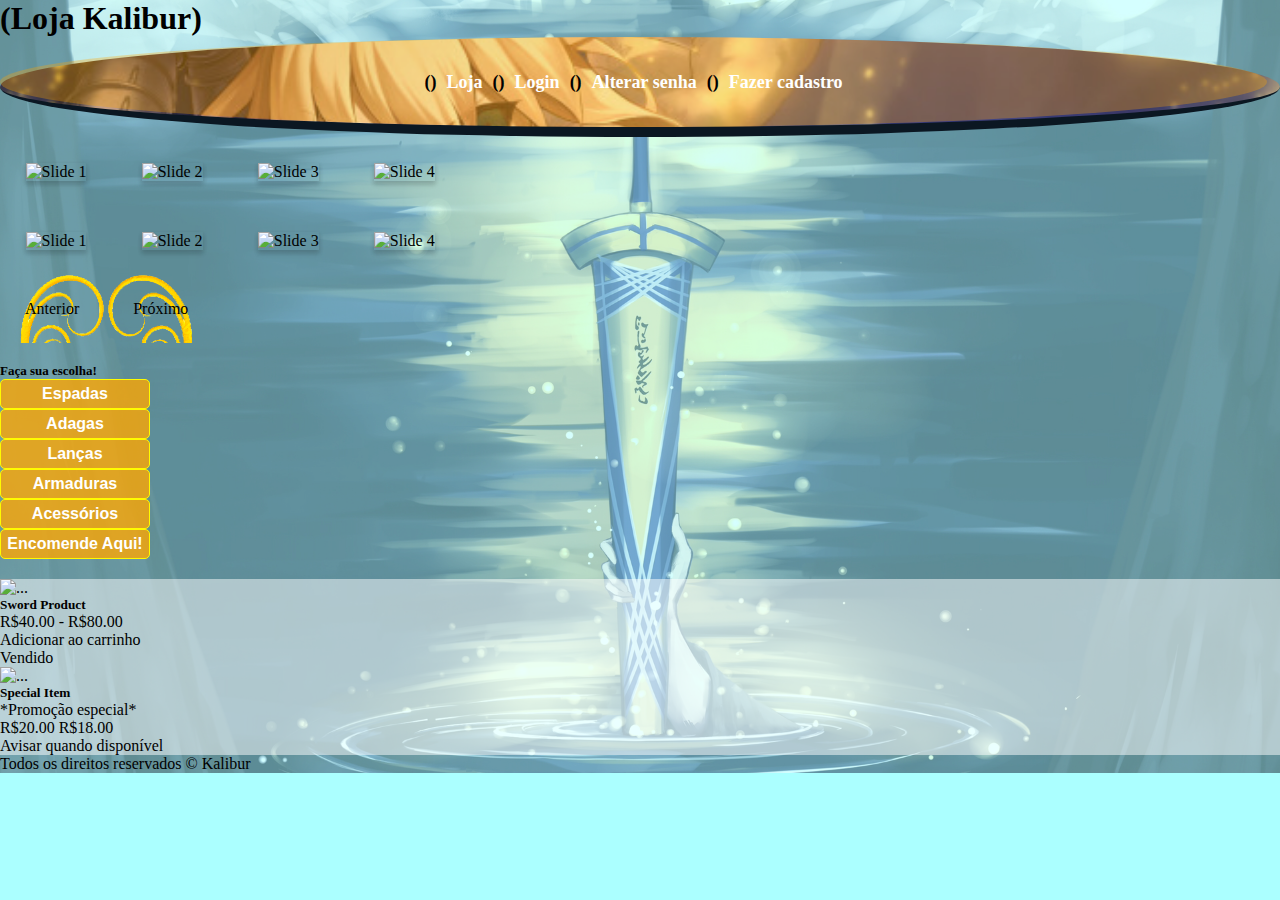
==== index.html @ afc3090e "LojaKalibur.v2" ====
<!doctype html>
<html lang="en">
  <head>
    <meta charset="utf-8">
    <meta name="viewport" content="width=device-width, initial-scale=1">
    <title>Shop Pagina 2</title>
    
    <link href="https://cdn.jsdelivr.net/npm/bootstrap@5.3.1/dist/css/bootstrap.min.css" rel="stylesheet" integrity="sha384-4bw+/aepP/YC94hEpVNVgiZdgIC5+VKNBQNGCHeKRQN+PtmoHDEXuppvnDJzQIu9" crossorigin="anonymous">
    <link rel="stylesheet" href="css/index.css">
    
  </head>
</html>
    <body class="background">
        <header>
            <div id="title">
                <h1>(Loja Kalibur)</h1>
            </div>
        </header>
        <nav class="bg">
            <div id="transparente">
                <div class="menu">
                   <a id="iconmenu">()</a><a id="estilo" href="index.html">Loja</a>
                   <a id="iconmenu">()</a><a id="estilo" href="pages/Entrar.html">Login</a>
                   <a id="iconmenu">()</a><a id="estilo" href="pages/recuperasenha.html">Alterar senha</a>
                   <a id="iconmenu">()</a><a id="estilo" href="pages/novousuario.html">Fazer cadastro</a>
                </div>
            </div>
        </nav>
        <!--Carrosel Container-->
        <div class="container">
            <div id="carouselheader" class="carousel slide" data-bs-ride="carousel">
              <div class="carousel-inner">
                <div class="carousel-item active">
                  <div class="d-flex justify-content-between">
                    <img src="https://i.etsystatic.com/14856030/r/il/c62c5b/2679339339/il_fullxfull.2679339339_k5tz.jpg" class="img-fluid" alt="Slide 1" id="itemcarrosel";>
                    <img src="https://i.etsystatic.com/14856030/r/il/c62c5b/2679339339/il_fullxfull.2679339339_k5tz.jpg" class="img-fluid" alt="Slide 2" id="itemcarrosel";>
                    <img src="https://i.etsystatic.com/14856030/r/il/c62c5b/2679339339/il_fullxfull.2679339339_k5tz.jpg" class="img-fluid" alt="Slide 3" id="itemcarrosel";>
                    <img src="https://i.etsystatic.com/14856030/r/il/c62c5b/2679339339/il_fullxfull.2679339339_k5tz.jpg" class="img-fluid" alt="Slide 4" id="itemcarrosel";>
                  </div>
                </div>
                <div class="carousel-item">
                  <div class="d-flex justify-content-between">
                    <img src="https://i.etsystatic.com/14856030/r/il/c62c5b/2679339339/il_fullxfull.2679339339_k5tz.jpg" class="img-fluid" alt="Slide 1" id="itemcarrosel";>
                    <img src="https://i.etsystatic.com/14856030/r/il/c62c5b/2679339339/il_fullxfull.2679339339_k5tz.jpg" class="img-fluid" alt="Slide 2" id="itemcarrosel";>
                    <img src="https://i.etsystatic.com/14856030/r/il/c62c5b/2679339339/il_fullxfull.2679339339_k5tz.jpg" class="img-fluid" alt="Slide 3" id="itemcarrosel";>
                    <img src="https://i.etsystatic.com/14856030/r/il/c62c5b/2679339339/il_fullxfull.2679339339_k5tz.jpg" class="img-fluid" alt="Slide 4" id="itemcarrosel";>
                  </div>
                </div>
                <!-- Controles do carrossel aqui -->
              </div>
              <a class="carousel-control-prev" href="#carouselheader" role="button" data-bs-slide="prev">
                <span class="carousel-control-prev-icon"></span>
                <span class="visually-hidden">Anterior</span>
              </a>
              <a class="carousel-control-next" href="#carouselheader" role="button" data-bs-slide="next">
                <span class="carousel-control-next-icon"></span>
                <span class="visually-hidden">Próximo</span>
              </a>
              <!-- Fim do carrosel -->
            </div>
          </div>
        
        <!-- Section-->
        
        <section class="py-1">
            <div class="container px-4 mt-4">
                <div class="row gx-4 row-cols-3 row-cols-md-4 row-cols-xl-5 justify-space-around">
                    <div class="col-6 me-5 ms-0" id="menuleft">
                        <ul class="categorias">
                           <h3 id="subtitle">Faça sua escolha!</h3>
                           <li><button><a href="pages/swords.html" id="bleach">Espadas</a></button></li>
                           <li><button><a href="#" id="bleach">Adagas</a></button></li>
                           <li><button><a href="#" id="bleach">Lanças</a></button></li>
                           <li><button><a href="#" id="bleach">Armaduras</a></button></li>
                           <li><button><a href="#" id="bleach">Acessórios</a></button></li>
                           <li><button><a href="#" id="bleach">Encomende Aqui!</a></button></li>
                        </ul>
                     </div>
                    <div class="col mb-5">
                        <div class="card h-100" style="background-color: rgba(255, 255, 255, 0.5);">
                            <!-- Imagem do Produto-->
                            <img class="card-img" src="https://i5.walmartimages.com/asr/0217b129-5188-48fb-911c-c5038dc258a1.0c25f40796daf0c776e30ee0809b4d85.jpeg" alt="..." />
                            <!-- Detalhes do produto-->
                            <div class="card-body p-3" >
                                <div class="text-center">
                                    <!-- Nome-->
                                    <h5 class="fw-bolder">Sword Product</h5>
                                    <!-- Preço-->
                                    R$40.00 - R$80.00
                                </div>
                            </div>
                            <!-- Opções-->
                            <div class="card-footer p-3 pt-0 border-top-0 bg-transparent">
                                <div class="text-center"><a class="btn btn-outline-dark mt-auto" href="#">Adicionar ao carrinho</a></div>
                            </div>
                        </div>
                    </div>
                    <div class="col mb-5">
                        <div class="card h-100 " style="background-color: rgba(255, 255, 255, 0.5);">
                            <!-- Sale badge-->
                            <div class="badge bg-dark text-white position-absolute" style="top: 0.5rem; right: 0.5rem">Vendido</div>
                            <!-- Imagem do Produto-->
                            <img class="card-img-top" src="https://m.media-amazon.com/images/I/61v6Kuj5wDL._AC_UF1000,1000_QL80_.jpg" alt="..." />
                            <!-- Detalhes do produto-->
                            <div class="card-body p-2">
                                <div class="text-center">
                                    <!-- Nome-->
                                    <h5 class="fw-bolder">Special Item</h5>
                                    <!-- Revisões-->
                                    <div class="d-flex justify-content-center small text-warning mb-2">
                                        <div class="bi-star-fill">*Promoção especial*</div>
                                    </div>
                                    <!-- Preço-->
                                    <span class="text-muted text-decoration-line-through">R$20.00</span>
                                    R$18.00
                                </div>
                            </div>
                            <!-- Opções-->
                            <div class="card-footer p-3 pt-0 border-top-0 bg-transparent">
                                <div class="text-center"><a class="btn btn-outline-dark mt-auto" href="#">Avisar quando disponível</a></div>
                            </div>
                        </div>
                    </div>
                </div>

            </div>
        </section>
        <!-- Footer-->
        <footer class="py-5 bg-dark">
            <div class="container"><p class="m-0 text-center text-white">Todos os direitos reservados &copy; Kalibur</p></div>
        </footer>


        <script src="https://cdn.jsdelivr.net/npm/@popperjs/core@2.11.8/dist/umd/popper.min.js" integrity="sha384-I7E8VVD/ismYTF4hNIPjVp/Zjvgyol6VFvRkX/vR+Vc4jQkC+hVqc2pM8ODewa9r" crossorigin="anonymous"></script>
        <script src="https://cdn.jsdelivr.net/npm/bootstrap@5.3.1/dist/js/bootstrap.min.js" integrity="sha384-Rx+T1VzGupg4BHQYs2gCW9It+akI2MM/mndMCy36UVfodzcJcF0GGLxZIzObiEfa" crossorigin="anonymous"></script>
    </body>
</html>
---- css/index.css ----
@font-face{
    font-family: Swordsman;
    src: url(../fonts/Swordsman.ttf);
}
@font-face{
font-family: Moon;
src: url(../fonts/MOONRUNE.TTF);
}
@font-face{
font-family: Crush;
src: url(../fonts/CrushYourEnemies_REGULAR.ttf);
}

*{
margin: 0px;
padding: 0px;
list-style: none;        
}
a{
text-decoration: none;
color: black;
}
body{
background-color:rgb(171, 255, 255);
}

.background{
position: relative;
width: 100%;
height: 100%;
}
.background::before{
content: "";
position: absolute;
top: 0;
left: 0;
width: 100%;
height: 100%;
background: url(../images/758657.jpg);    
filter:opacity(0.5);
z-index: -1;
background-size: cover;
background-position: center;
background-repeat: repeat;
}

.menu{
    width: 100%;
    height: 100%;
    display: flex;
    gap: 10px;
    align-items: center;
    justify-content: center;
    font-size: large;
    
}
.bg{
    width: 100%;
    height: 100%;
    background-image: url(../images/fatestay-night-saber.jpeg);
    background-position: center;
    background-repeat: no-repeat;
    background-size: cover;
    border-radius: 50%; 
}
#transparente{
    width: 99%;
    height: 90px;
    background-color: #ffa60052;
    border-radius: 100%;
}



/* Navegação do topo */
nav{
width: 100%;
height: 60px;
border-bottom: 10px solid rgb(11, 23, 34);
font-weight: bolder;

}
input,  textarea,  select,  button{
border: solid 1px #fffb00;
outline: none;
border-radius: 40px;
}
form button{
cursor: pointer;
}
ul button{
background-color: rgba(255, 166, 0, 0.781);
border-radius: 5px;
width: 100%;
height: auto;
padding: 5px;
}


/*itens das outras páginas*/ 
#login{
    background-color: aliceblue;
}
#title{
    font-family: Swordsman;
}
#estilo{
    color: white;
}
#estilo:hover {
    color: #382503;  
    box-shadow:  0.12rem 0.25rem .06rem rgba(26, 25, 25, 0.363);
  }
#confirmacao{
    text-align: center;
}
#reenviar{
    background-color: aqua;
    border-bottom: 1px solid black;
}
#center{
    text-align: center;
}
#right{
    text-align: right;
}
#iconmenu{
    font-family: Swordsman;
    color: black;
}

/*Menu lateral*/
#menuleft{
    width: auto;
    height: auto;

}
#bleach{
    color: white;
    font-weight: bolder;
    font-size:medium;
}
#bleach:hover{
    color:#382503;
}

.categorias{
    display: flex;
    flex-direction: column;
    width: 150px;
    
}
.categorias button:hover{
    background-color: aqua;
    width: 100%;
    height: 100%;

}
#subtitle{
    color: black;
    font-family: Crush;
    font-size:small;
}
ul.categorias {
    padding: 20px 0;
}

/*Carrosel de Imagens*/

#itemcarrosel{
    width: 20%;
    height: auto; 
    background-size: cover; 
    background-position: center;
    background-repeat: no-repeat;
    margin: 2%;
    box-shadow: 0 0.25rem 0.30rem 0 rgba(10, 10, 10, 0.12),0 0.12rem 0.25rem .06rem rgba(26, 25, 25, 0.07);  
}
#itemcarrosel:hover{
    box-shadow:  0.12rem 0.25rem .06rem rgba(26, 25, 25, 0.171);
}
/* substituindo as setas*/
.carousel-control-prev::before {
    background-color: transparent;
    border: none;
    width: 24px;
    height: 24px;
    background-image:cover
}
.carousel-control-prev {
    background-image: url("../images/setaesquerda.png");
    background-size: cover;
    width: auto;
    height: auto;
    display: inline-block;
    padding: 25px;
}
.carousel-control-next::before {
    background-color: transparent;
    border: none;
    width: 24px;
    height: 24px;
    background-image:cover
  }
.carousel-control-next {
    background-image: url("../images/setadireita.png");
    background-size: cover;
    width: auto;
    height: auto;
    display: inline-block;
    padding: 25px;
}

/*Fim do carrosel*/
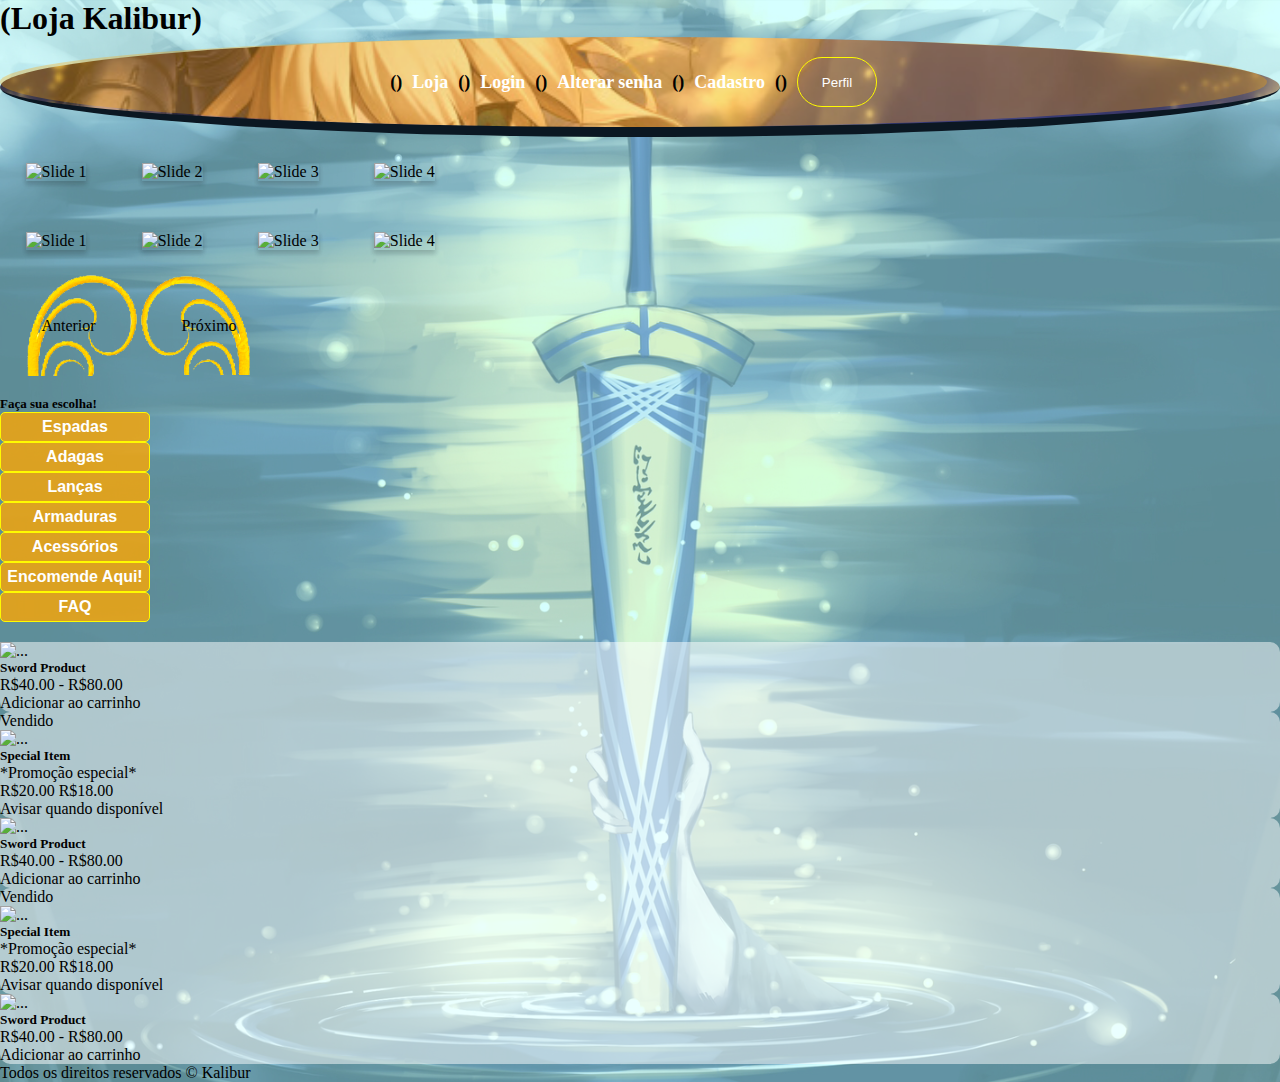
==== commit 00630646: "Version 2.0" ====
--- a/index.html
+++ b/index.html
@@ -1,137 +1,235 @@
 <!doctype html>
 <html lang="en">
-  <head>
-    <meta charset="utf-8">
-    <meta name="viewport" content="width=device-width, initial-scale=1">
-    <title>Shop Pagina 2</title>
-    
-    <link href="https://cdn.jsdelivr.net/npm/bootstrap@5.3.1/dist/css/bootstrap.min.css" rel="stylesheet" integrity="sha384-4bw+/aepP/YC94hEpVNVgiZdgIC5+VKNBQNGCHeKRQN+PtmoHDEXuppvnDJzQIu9" crossorigin="anonymous">
-    <link rel="stylesheet" href="css/index.css">
-    
-  </head>
-</html>
-    <body class="background">
-        <header>
-            <div id="title">
-                <h1>(Loja Kalibur)</h1>
-            </div>
-        </header>
-        <nav class="bg">
-            <div id="transparente">
-                <div class="menu">
-                   <a id="iconmenu">()</a><a id="estilo" href="index.html">Loja</a>
-                   <a id="iconmenu">()</a><a id="estilo" href="pages/Entrar.html">Login</a>
-                   <a id="iconmenu">()</a><a id="estilo" href="pages/recuperasenha.html">Alterar senha</a>
-                   <a id="iconmenu">()</a><a id="estilo" href="pages/novousuario.html">Fazer cadastro</a>
-                </div>
-            </div>
-        </nav>
-        <!--Carrosel Container-->
-        <div class="container">
-            <div id="carouselheader" class="carousel slide" data-bs-ride="carousel">
-              <div class="carousel-inner">
-                <div class="carousel-item active">
+   <head>
+      <meta charset="utf-8">
+      <meta name="viewport" content="width=device-width, initial-scale=1">
+      <title>Shop Pagina 2</title>
+      <link href="https://cdn.jsdelivr.net/npm/bootstrap@5.3.1/dist/css/bootstrap.min.css" rel="stylesheet" integrity="sha384-4bw+/aepP/YC94hEpVNVgiZdgIC5+VKNBQNGCHeKRQN+PtmoHDEXuppvnDJzQIu9" crossorigin="anonymous">
+      <link rel="stylesheet" href="css/index.css">
+   </head>
+   <body class="background">
+      <header>
+         <div id="title">
+            <h1>(Loja Kalibur)</h1>
+         </div>
+      </header>
+      <nav class="bg">
+         <div id="transparente">
+            <div class="menu">
+               <b>()</b><a id="estilo" href="index.html">Loja</a>
+               <b>()</b><a id="estilo" href="pages/Entrar.html">Login</a>
+               <b>()</b><a id="estilo" href="pages/recuperasenha.html">Alterar senha</a>
+               <b>()</b><a id="estilo" href="pages/novousuario.html">Cadastro</a>
+               <b>()</b><button id=modalButton>Perfil <div id="badge" class="translate-middle badge rounded-pill bg-danger"></div></button>       
+            </div>
+         </div>
+      </nav>
+      <!--Carrosel Container-->
+      <div class="container">
+         <div id="carouselheader" class="carousel slide d-block" data-bs-ride="carousel">
+            <div class="carousel-inner">
+               <div class="carousel-item active">
                   <div class="d-flex justify-content-between">
-                    <img src="https://i.etsystatic.com/14856030/r/il/c62c5b/2679339339/il_fullxfull.2679339339_k5tz.jpg" class="img-fluid" alt="Slide 1" id="itemcarrosel";>
-                    <img src="https://i.etsystatic.com/14856030/r/il/c62c5b/2679339339/il_fullxfull.2679339339_k5tz.jpg" class="img-fluid" alt="Slide 2" id="itemcarrosel";>
-                    <img src="https://i.etsystatic.com/14856030/r/il/c62c5b/2679339339/il_fullxfull.2679339339_k5tz.jpg" class="img-fluid" alt="Slide 3" id="itemcarrosel";>
-                    <img src="https://i.etsystatic.com/14856030/r/il/c62c5b/2679339339/il_fullxfull.2679339339_k5tz.jpg" class="img-fluid" alt="Slide 4" id="itemcarrosel";>
-                  </div>
-                </div>
-                <div class="carousel-item">
+                     <img src="https://i.etsystatic.com/14856030/r/il/c62c5b/2679339339/il_fullxfull.2679339339_k5tz.jpg" class="img-fluid" alt="Slide 1" id="itemcarrosel";>
+                     <img src="https://i.etsystatic.com/14856030/r/il/c62c5b/2679339339/il_fullxfull.2679339339_k5tz.jpg" class="img-fluid" alt="Slide 2" id="itemcarrosel";>
+                     <img src="https://i.etsystatic.com/14856030/r/il/c62c5b/2679339339/il_fullxfull.2679339339_k5tz.jpg" class="img-fluid" alt="Slide 3" id="itemcarrosel";>
+                     <img src="https://i.etsystatic.com/14856030/r/il/c62c5b/2679339339/il_fullxfull.2679339339_k5tz.jpg" class="img-fluid" alt="Slide 4" id="itemcarrosel";>
+                  </div>
+               </div>
+               <div class="carousel-item">
                   <div class="d-flex justify-content-between">
-                    <img src="https://i.etsystatic.com/14856030/r/il/c62c5b/2679339339/il_fullxfull.2679339339_k5tz.jpg" class="img-fluid" alt="Slide 1" id="itemcarrosel";>
-                    <img src="https://i.etsystatic.com/14856030/r/il/c62c5b/2679339339/il_fullxfull.2679339339_k5tz.jpg" class="img-fluid" alt="Slide 2" id="itemcarrosel";>
-                    <img src="https://i.etsystatic.com/14856030/r/il/c62c5b/2679339339/il_fullxfull.2679339339_k5tz.jpg" class="img-fluid" alt="Slide 3" id="itemcarrosel";>
-                    <img src="https://i.etsystatic.com/14856030/r/il/c62c5b/2679339339/il_fullxfull.2679339339_k5tz.jpg" class="img-fluid" alt="Slide 4" id="itemcarrosel";>
-                  </div>
-                </div>
-                <!-- Controles do carrossel aqui -->
-              </div>
-              <a class="carousel-control-prev" href="#carouselheader" role="button" data-bs-slide="prev">
-                <span class="carousel-control-prev-icon"></span>
-                <span class="visually-hidden">Anterior</span>
-              </a>
-              <a class="carousel-control-next" href="#carouselheader" role="button" data-bs-slide="next">
-                <span class="carousel-control-next-icon"></span>
-                <span class="visually-hidden">Próximo</span>
-              </a>
-              <!-- Fim do carrosel -->
-            </div>
-          </div>
-        
-        <!-- Section-->
-        
-        <section class="py-1">
-            <div class="container px-4 mt-4">
-                <div class="row gx-4 row-cols-3 row-cols-md-4 row-cols-xl-5 justify-space-around">
-                    <div class="col-6 me-5 ms-0" id="menuleft">
-                        <ul class="categorias">
-                           <h3 id="subtitle">Faça sua escolha!</h3>
-                           <li><button><a href="pages/swords.html" id="bleach">Espadas</a></button></li>
-                           <li><button><a href="#" id="bleach">Adagas</a></button></li>
-                           <li><button><a href="#" id="bleach">Lanças</a></button></li>
-                           <li><button><a href="#" id="bleach">Armaduras</a></button></li>
-                           <li><button><a href="#" id="bleach">Acessórios</a></button></li>
-                           <li><button><a href="#" id="bleach">Encomende Aqui!</a></button></li>
-                        </ul>
-                     </div>
-                    <div class="col mb-5">
-                        <div class="card h-100" style="background-color: rgba(255, 255, 255, 0.5);">
-                            <!-- Imagem do Produto-->
-                            <img class="card-img" src="https://i5.walmartimages.com/asr/0217b129-5188-48fb-911c-c5038dc258a1.0c25f40796daf0c776e30ee0809b4d85.jpeg" alt="..." />
-                            <!-- Detalhes do produto-->
-                            <div class="card-body p-3" >
-                                <div class="text-center">
-                                    <!-- Nome-->
-                                    <h5 class="fw-bolder">Sword Product</h5>
-                                    <!-- Preço-->
-                                    R$40.00 - R$80.00
-                                </div>
-                            </div>
-                            <!-- Opções-->
-                            <div class="card-footer p-3 pt-0 border-top-0 bg-transparent">
-                                <div class="text-center"><a class="btn btn-outline-dark mt-auto" href="#">Adicionar ao carrinho</a></div>
-                            </div>
-                        </div>
-                    </div>
-                    <div class="col mb-5">
-                        <div class="card h-100 " style="background-color: rgba(255, 255, 255, 0.5);">
-                            <!-- Sale badge-->
-                            <div class="badge bg-dark text-white position-absolute" style="top: 0.5rem; right: 0.5rem">Vendido</div>
-                            <!-- Imagem do Produto-->
-                            <img class="card-img-top" src="https://m.media-amazon.com/images/I/61v6Kuj5wDL._AC_UF1000,1000_QL80_.jpg" alt="..." />
-                            <!-- Detalhes do produto-->
-                            <div class="card-body p-2">
-                                <div class="text-center">
-                                    <!-- Nome-->
-                                    <h5 class="fw-bolder">Special Item</h5>
-                                    <!-- Revisões-->
-                                    <div class="d-flex justify-content-center small text-warning mb-2">
-                                        <div class="bi-star-fill">*Promoção especial*</div>
-                                    </div>
-                                    <!-- Preço-->
-                                    <span class="text-muted text-decoration-line-through">R$20.00</span>
-                                    R$18.00
-                                </div>
-                            </div>
-                            <!-- Opções-->
-                            <div class="card-footer p-3 pt-0 border-top-0 bg-transparent">
-                                <div class="text-center"><a class="btn btn-outline-dark mt-auto" href="#">Avisar quando disponível</a></div>
-                            </div>
-                        </div>
-                    </div>
-                </div>
-
-            </div>
-        </section>
-        <!-- Footer-->
-        <footer class="py-5 bg-dark">
-            <div class="container"><p class="m-0 text-center text-white">Todos os direitos reservados &copy; Kalibur</p></div>
-        </footer>
-
-
-        <script src="https://cdn.jsdelivr.net/npm/@popperjs/core@2.11.8/dist/umd/popper.min.js" integrity="sha384-I7E8VVD/ismYTF4hNIPjVp/Zjvgyol6VFvRkX/vR+Vc4jQkC+hVqc2pM8ODewa9r" crossorigin="anonymous"></script>
-        <script src="https://cdn.jsdelivr.net/npm/bootstrap@5.3.1/dist/js/bootstrap.min.js" integrity="sha384-Rx+T1VzGupg4BHQYs2gCW9It+akI2MM/mndMCy36UVfodzcJcF0GGLxZIzObiEfa" crossorigin="anonymous"></script>
-    </body>
-</html>
+                     <img src="https://i.etsystatic.com/14856030/r/il/c62c5b/2679339339/il_fullxfull.2679339339_k5tz.jpg" class="img-fluid" alt="Slide 1" id="itemcarrosel";>
+                     <img src="https://i.etsystatic.com/14856030/r/il/c62c5b/2679339339/il_fullxfull.2679339339_k5tz.jpg" class="img-fluid" alt="Slide 2" id="itemcarrosel";>
+                     <img src="https://i.etsystatic.com/14856030/r/il/c62c5b/2679339339/il_fullxfull.2679339339_k5tz.jpg" class="img-fluid" alt="Slide 3" id="itemcarrosel";>
+                     <img src="https://i.etsystatic.com/14856030/r/il/c62c5b/2679339339/il_fullxfull.2679339339_k5tz.jpg" class="img-fluid" alt="Slide 4" id="itemcarrosel";>
+                  </div>
+               </div>
+               <!-- Controles do carrossel aqui -->
+            </div>
+            <a class="carousel-control-prev" href="#carouselheader" role="button" data-bs-slide="prev">
+               <!-- <span class="carousel-control-prev-icon"></span> Retiramos o icon para mostrar apenas o nosso button no css :) -->             
+               <span class="visually-hidden">Anterior</span>
+            </a>
+            <a class="carousel-control-next" href="#carouselheader" role="button" data-bs-slide="next">
+               <!-- <span class="carousel-control-next-icon"></span> -->
+               <span class="visually-hidden">Próximo</span>
+            </a>
+            <!-- Fim do carrosel -->
+         </div>
+      </div>
+      <!-- Section-->
+      <section class="py-1">
+         <div class="container px-4 mt-4">
+            <div class="row gx-4 row-cols-2 row-cols-md-3 row-cols-xl-5 justify-space-around">
+               <div class="col me-3 ms-0" id="menuleft">
+                  <ul class="categorias">
+                     <h3 id="subtitle">Faça sua escolha!</h3>
+                     <li><button><a href="pages/swords.html">Espadas</a></button></li>
+                     <li><button><a href="#">Adagas</a></button></li>
+                     <li><button><a href="#">Lanças</a></button></li>
+                     <li><button><a href="#">Armaduras</a></button></li>
+                     <li><button><a href="#">Acessórios</a></button></li>
+                     <li><button><a href="#">Encomende Aqui!</a></button></li>
+                     <li><button><a href="#">FAQ</a></button></li>
+                  </ul>
+               </div>
+               <div class="col mb-5">
+                  <div class="card h-100" style="background-color: rgba(255, 255, 255, 0.5);">
+                     <!-- Imagem do Produto-->
+                     <img class="card-img" src="https://i5.walmartimages.com/asr/0217b129-5188-48fb-911c-c5038dc258a1.0c25f40796daf0c776e30ee0809b4d85.jpeg" alt="..." />
+                     <!-- Detalhes do produto-->
+                     <div class="card-body p-3" >
+                        <div class="text-center">
+                           <!-- Nome-->
+                           <h5 class="fw-bolder">Sword Product</h5>
+                           <!-- Preço-->
+                           R$40.00 - R$80.00
+                        </div>
+                     </div>
+                     <!-- Opções-->
+                     <div class="card-footer p-3 pt-0 border-top-0 bg-transparent">
+                        <div class="text-center"><a class="btn btn-outline-dark mt-auto comprar" style="display:block">Adicionar ao carrinho</a></div>
+                     </div>
+                  </div>
+               </div>
+               <div class="col mb-5">
+                  <div class="card h-100 " style="background-color: rgba(255, 255, 255, 0.5);">
+                     <!-- Sale badge-->
+                     <div class="badge bg-dark text-white position-absolute" style="top: 0.5rem; right: 0.5rem">Vendido</div>
+                     <!-- Imagem do Produto-->
+                     <img class="card-img-top" src="https://m.media-amazon.com/images/I/61v6Kuj5wDL._AC_UF1000,1000_QL80_.jpg" alt="..." />
+                     <!-- Detalhes do produto-->
+                     <div class="card-body p-2">
+                        <div class="text-center">
+                           <!-- Nome-->
+                           <h5 class="fw-bolder">Special Item</h5>
+                           <!-- Revisões-->
+                           <div class="d-flex justify-content-center small text-warning mb-2">
+                              <div class="bi-star-fill">*Promoção especial*</div>
+                           </div>
+                           <!-- Preço-->
+                           <span class="text-muted text-decoration-line-through">R$20.00</span>
+                           R$18.00
+                        </div>
+                     </div>
+                     <!-- Opções-->
+                     <div class="card-footer p-3 pt-0 border-top-0 bg-transparent">
+                        <div class="text-center"><a class="btn btn-outline-dark mt-auto" style="display:block">Avisar quando disponível</a></div>
+                     </div>
+                  </div>
+               </div>
+               <div class="col mb-5">
+                  <div class="card h-100" style="background-color: rgba(255, 255, 255, 0.5);">
+                     <!-- Imagem do Produto-->
+                     <img class="card-img" src="https://i5.walmartimages.com/asr/0217b129-5188-48fb-911c-c5038dc258a1.0c25f40796daf0c776e30ee0809b4d85.jpeg" alt="..." />
+                     <!-- Detalhes do produto-->
+                     <div class="card-body p-3" >
+                        <div class="text-center">
+                           <!-- Nome-->
+                           <h5 class="fw-bolder">Sword Product</h5>
+                           <!-- Preço-->
+                           R$40.00 - R$80.00
+                        </div>
+                     </div>
+                     <!-- Opções-->
+
+                     <div class="card-footer p-3 pt-0 border-top-0 bg-transparent">
+                        <div class="text-center"><a class="btn btn-outline-dark mt-auto comprar" style="display:block">Adicionar ao carrinho</a></div>
+                     </div>
+
+                  </div>
+               </div>
+               <div class="col mb-5">
+                  <div class="card h-100 " style="background-color: rgba(255, 255, 255, 0.5);">
+                     <!-- Sale badge-->
+                     <div class="badge bg-dark text-white position-absolute" style="top: 0.5rem; right: 0.5rem">Vendido</div>
+                     <!-- Imagem do Produto-->
+                     <img class="card-img-top" src="https://m.media-amazon.com/images/I/61v6Kuj5wDL._AC_UF1000,1000_QL80_.jpg" alt="..." />
+                     <!-- Detalhes do produto-->
+                     <div class="card-body p-2">
+                        <div class="text-center">
+                           <!-- Nome-->
+                           <h5 class="fw-bolder">Special Item</h5>
+                           <!-- Revisões-->
+                           <div class="d-flex justify-content-center small text-warning mb-2">
+                              <div class="bi-star-fill">*Promoção especial*</div>
+                           </div>
+                           <!-- Preço-->
+                           <span class="text-muted text-decoration-line-through">R$20.00</span>
+                           R$18.00
+                        </div>
+                     </div>
+                     <!-- Opções-->
+                     <div class="card-footer p-3 pt-0 border-top-0 bg-transparent">
+                        <div class="text-center"><a class="btn btn-outline-dark mt-auto" style="display:block">Avisar quando disponível</a></div>
+                     </div>
+                  </div>
+               </div>
+               <div class="col mb-5">
+                  <div class="card h-100" style="background-color: rgba(255, 255, 255, 0.5);">
+                     <!-- Imagem do Produto-->
+                     <img class="card-img" src="https://i5.walmartimages.com/asr/0217b129-5188-48fb-911c-c5038dc258a1.0c25f40796daf0c776e30ee0809b4d85.jpeg" alt="..." />
+                     <!-- Detalhes do produto-->
+                     <div class="card-body p-3" >
+                        <div class="text-center">
+                           <!-- Nome-->
+                           <h5 class="fw-bolder">Sword Product</h5>
+                           <!-- Preço-->
+                           R$40.00 - R$80.00
+                        </div>
+                     </div>
+                     <!-- Opções-->
+                     <div class="card-footer p-3 pt-0 border-top-0 bg-transparent">
+                        <div class="text-center"><a class="btn btn-outline-dark mt-auto comprar" style="display:block">Adicionar ao carrinho</a>
+                        </div>
+                     </div>
+                  </div>
+               </div>
+            </div>
+         </div>
+      </section>
+      <!-- Footer-->
+      <footer class="py-5 bg-dark">
+         <div class="container">
+            <p class="m-0 text-center text-white">Todos os direitos reservados &copy; Kalibur</p>
+         </div>
+      </footer>
+
+      <!--Bem vindo ao HTML5 teacher-->
+      <dialog id="myDialog">
+         <div class="col">
+            <div class="card p-3 mb-2">
+               <div class="d-flex justify-content-between">
+                  <div class="d-flex flex-row align-items-center">
+                     <div class="icon"> <i class="bx bxl-mailchimp"></i> </div>
+                     <div class="ms-2 c-details">
+                        <h6 class="mb-0">UserCalibur</h6>
+                        <span>Nível - 30<br>Major</span>
+                     </div>
+                  </div>
+                  <button id="closeButton">X</button>
+               </div>
+               <div class="badge"> <span>Espadachim</span></div>
+               <div class="mt-5">
+                  <h5 class="heading">Favoritos do Arsenal</h5>
+                  <div class="mt-5">
+                     <div class="progress">
+                        <div class="progress-bar" role="progressbar" style="width: 50%" aria-valuenow="50" aria-valuemin="0" aria-valuemax="100"></div>
+                     </div>
+                     <div class="mt-3"> <span class="text1">32 Produtos Avaliados <span class="text2">de 50 Aquisições</span></span> </div>
+                  </div>
+               </div>
+            </div>
+         </div>
+      </dialog>
+
+      <!-- Bibliotecas JavaScript -->
+      <script src="https://code.jquery.com/jquery-3.6.0.min.js"></script>
+      <script src="https://cdn.jsdelivr.net/npm/bootstrap@5.3.1/dist/js/bootstrap.min.js"></script>
+      <script src="https://cdn.jsdelivr.net/npm/@popperjs/core@2.11.8/dist/umd/popper.min.js"></script>
+      <!-- Scripts personalizados -->
+      <script src="js/carousel.js"></script>
+      <script src="js/modal.js"></script> 
+      <script src="js/badge.js"></script>
+   </body>
+</html>--- a/css/index.css
+++ b/css/index.css
@@ -1,14 +1,14 @@
 @font-face{
-    font-family: Swordsman;
-    src: url(../fonts/Swordsman.ttf);
+font-family: Swordsman;
+src: url(../Fonts/Swordsman.ttf);
 }
 @font-face{
 font-family: Moon;
-src: url(../fonts/MOONRUNE.TTF);
+src: url(../Fonts/MOONRUNE.TTF);
 }
 @font-face{
 font-family: Crush;
-src: url(../fonts/CrushYourEnemies_REGULAR.ttf);
+src: url(../Fonts/CrushYourEnemies_REGULAR.ttf);
 }
 
 *{
@@ -16,6 +16,7 @@
 padding: 0px;
 list-style: none;        
 }
+
 a{
 text-decoration: none;
 color: black;
@@ -23,7 +24,6 @@
 body{
 background-color:rgb(171, 255, 255);
 }
-
 .background{
 position: relative;
 width: 100%;
@@ -44,6 +44,7 @@
 background-repeat: repeat;
 }
 
+/*Navegação Principal */
 .menu{
     width: 100%;
     height: 100%;
@@ -51,8 +52,11 @@
     gap: 10px;
     align-items: center;
     justify-content: center;
-    font-size: large;
-    
+    font-size: large;   
+}
+.menu b{
+    font-family: Swordsman;
+    color: black;
 }
 .bg{
     width: 100%;
@@ -71,14 +75,12 @@
 }
 
 
-
-/* Navegação do topo */
+/* Itens da Navegação */
 nav{
 width: 100%;
 height: 60px;
 border-bottom: 10px solid rgb(11, 23, 34);
 font-weight: bolder;
-
 }
 input,  textarea,  select,  button{
 border: solid 1px #fffb00;
@@ -97,7 +99,7 @@
 }
 
 
-/*itens das outras páginas*/ 
+/*Itens das páginas*/ 
 #login{
     background-color: aliceblue;
 }
@@ -124,10 +126,104 @@
 #right{
     text-align: right;
 }
-#iconmenu{
-    font-family: Swordsman;
-    color: black;
-}
+
+/* Modal */
+/* Estilos básicos do modal */
+#myDialog {
+    position: fixed;
+    right: 1px;
+    left: auto;
+    width: 320px;
+    height: auto;
+}
+#closeButton{
+    height: 40px;
+    color: #382503;
+    padding: 3px;
+}
+#myDialog.slide-in {
+    /* Aplicando a animação de entrada e definindo a duração */
+    animation-name: slide-in;
+    animation-duration: 0.5s;
+    animation-timing-function: ease-in-out; /* Opcional: definindo a função de temporização */
+}
+#myDialog.slide-out {
+    /* Aplicando a animação de saída e definindo a duração */
+    animation-name: slide-out;
+    animation-duration: 0.5s;
+    animation-timing-function: ease-in-out; /* Opcional: definindo a função de temporização */
+}
+dialog{
+    border: none;
+    border-radius: 2rem 0 0 2rem;
+    box-shadow: 0 0 1em rgba(0,0,0,0.3);
+}
+dialog::backdrop{
+    background-color: rgba(0,0,0,0.5);
+}
+
+
+/* Perfil do Usuário */
+.card {
+    border: none;
+    border-radius: 10px
+}
+.c-details span {
+    font-weight: 30;
+    font-size: 13px
+}
+.icon {
+    width: 50px;
+    height: 50px;
+    background-image: url(/images/Perfil.png);
+    background-size: cover;
+    background-repeat: no-repeat;
+    border-radius: 15px;
+    display: flex;
+    align-items: center;
+    justify-content: center;
+    font-size: 39px
+    
+}
+.badge span {
+    background-color: #fffbec;
+    width: 60px;
+    height: 25px;
+    padding-bottom: 3px;
+    border-radius: 5px;
+    display: flex;
+    color: #fed85d;
+    justify-content: center;
+    align-items: center
+}
+.progress {
+    height: 10px;
+    border-radius: 10px
+}
+.progress div {
+    background-color: red
+}
+.text1 {
+    font-size: 14px;
+    font-weight: 600
+}
+.text2 {
+    color: #a5aec0
+}
+
+/* Botão do modal  */
+#modalButton{
+    color: white;
+    width: 80px;
+    height: 50px;
+    background: url('/images/Perfil.png');
+    background-size: cover;
+}
+#modalButton:hover{
+    color: #382503;
+}
+
+/** Fim do Modal */
 
 /*Menu lateral*/
 #menuleft{
@@ -135,12 +231,7 @@
     height: auto;
 
 }
-#bleach{
-    color: white;
-    font-weight: bolder;
-    font-size:medium;
-}
-#bleach:hover{
+.categorias a:hover{
     color:#382503;
 }
 
@@ -148,7 +239,11 @@
     display: flex;
     flex-direction: column;
     width: 150px;
-    
+}
+.categorias a{
+    color: white;
+    font-weight: bolder;
+    font-size:medium;
 }
 .categorias button:hover{
     background-color: aqua;
@@ -166,7 +261,6 @@
 }
 
 /*Carrosel de Imagens*/
-
 #itemcarrosel{
     width: 20%;
     height: auto; 
@@ -180,35 +274,161 @@
     box-shadow:  0.12rem 0.25rem .06rem rgba(26, 25, 25, 0.171);
 }
 /* substituindo as setas*/
-.carousel-control-prev::before {
-    background-color: transparent;
-    border: none;
-    width: 24px;
-    height: 24px;
-    background-image:cover
-}
+
+
 .carousel-control-prev {
     background-image: url("../images/setaesquerda.png");
     background-size: cover;
     width: auto;
     height: auto;
     display: inline-block;
-    padding: 25px;
-}
-.carousel-control-next::before {
-    background-color: transparent;
-    border: none;
-    width: 24px;
-    height: 24px;
-    background-image:cover
-  }
+    padding: 2.8vh;
+}  
+
 .carousel-control-next {
     background-image: url("../images/setadireita.png");
     background-size: cover;
     width: auto;
     height: auto;
     display: inline-block;
-    padding: 25px;
-}
-
-/*Fim do carrosel*/ +    padding: 2.7vh;
+}
+/*Animações*/
+
+@keyframes slide-in {
+    0% {
+        transform: translateX(100%);
+        opacity: 0;
+    }
+    100% {
+        transform: translateX(0);
+        opacity: 1;
+    }
+}
+@keyframes slide-out {
+    0% {
+        transform: translateX(0);
+        opacity: 1;
+    }
+    100% {
+        transform: translateX(100%);
+        opacity: 0;
+    }
+}
+
+
+/* Reposividade no carrosel */
+@media (max-width: 320px){
+    .carousel-control-prev::before {
+        background-color: transparent;
+     }
+    .carousel-control-prev {
+        background-image: url("../images/setaesquerda.png");
+        background-size: cover;
+        width: auto;
+        height: auto;
+        display: inline-block;
+        padding:1.1vh;        
+    }  
+     .carousel-control-prev::before {
+        background-color: transparent;
+     }
+    .carousel-control-next {
+        background-image: url("../images/setadireita.png");
+        background-size: cover;
+        width: auto;
+        height: auto;
+        display: inline-block;
+        padding: 1.0vh;
+    }      
+}
+
+@media (max-width: 766px) and (min-width: 321px) {
+    .carousel-control-prev::before {
+        background-color: transparent;
+     }
+    .carousel-control-prev {
+        background-image: url("../images/setaesquerda.png");
+        background-size: cover;
+        width: auto;
+        height: auto;
+        display: inline-block;
+        padding:2.0vh;        
+    }  
+     .carousel-control-prev::before {
+        background-color: transparent;
+     }
+    .carousel-control-next {
+        background-image: url("../images/setadireita.png");
+        background-size: cover;
+        width: auto;
+        height: auto;
+        display: inline-block;
+        padding: 1.9vh;
+    }      
+}
+@media (min-width: 1200px){
+    .carousel-control-prev::before {
+        background-color: transparent;
+     }
+    .carousel-control-prev {
+        background-image: url("../images/setaesquerda.png");
+        background-size: cover;
+        width: auto;
+        height: auto;
+        display: inline-block;
+        padding:4.6vh;        
+    }  
+     .carousel-control-prev::before {
+        background-color: transparent;
+     }
+    .carousel-control-next {
+        background-image: url("../images/setadireita.png");
+        background-size: cover;
+        width: auto;
+        height: auto;
+        display: inline-block;
+        padding: 4.5vh;
+    }      
+}
+/*Fim do carrosel*/ 
+
+/*Reponsividade no Menu*/
+
+@media (max-width: 354px){
+    .bg{
+        border-radius: 0%;
+    }
+
+    .menu {
+        display: flex;
+        flex-wrap: wrap; /* Quebra para a próxima linha quando não há espaço suficiente */
+      }
+    
+      .menu p a {
+        flex-basis: 50%; /* Dois itens em uma linha com um espaço de 10px entre eles */
+        padding: 1px; /* Espaço entre os itens */
+        text-align: center; /* Centraliza o texto */
+      }
+    
+      .menu button {
+        flex-basis: 100%; /* Um item em uma linha, ocupa toda a largura */
+        margin-top: 6rem; /* Espaço entre as linhas */
+      }
+}
+@media (max-width: 766px) and (min-width: 355px) {
+    .bg{
+        border-radius: 0%;
+    }
+
+    .menu {
+        display: flex;
+        flex-wrap: wrap; /* Quebra para a próxima linha quando não há espaço suficiente */
+      }
+    
+      .menu p a {
+        flex-basis: 50%; /* Dois itens em uma linha */
+        padding: 1px; /* Espaço entre os itens */
+        text-align: center; /* Centraliza o texto */
+      }
+}